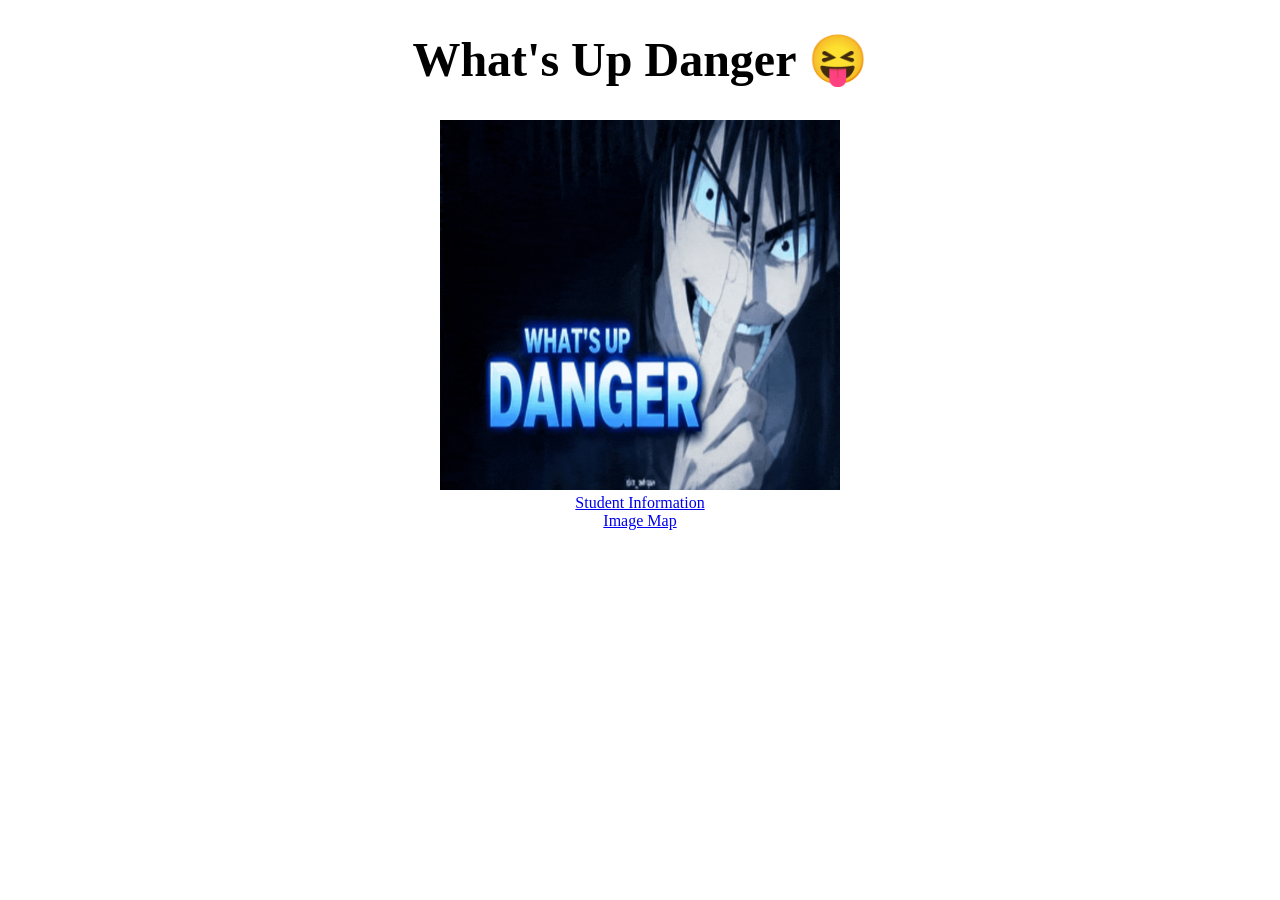
==== index.html @ e2db20a9 "Update index.html" ====
<!DOCTYPE html>
<html>
<head>
<title>Page Title</title>
</head>
<body style="background-color:white;">


<center><h1 style="font-size:300%;">What's Up Danger &#128541</h1></center>
  <center> <img src="me.png" alt="Workplace" usemap="#workmap" width="400" height="370"> </center>
<center> <a href="page2.html">Student Information</a> </center>
<center> <a href="map.html">Image Map</a> </center>
</body>
</html>
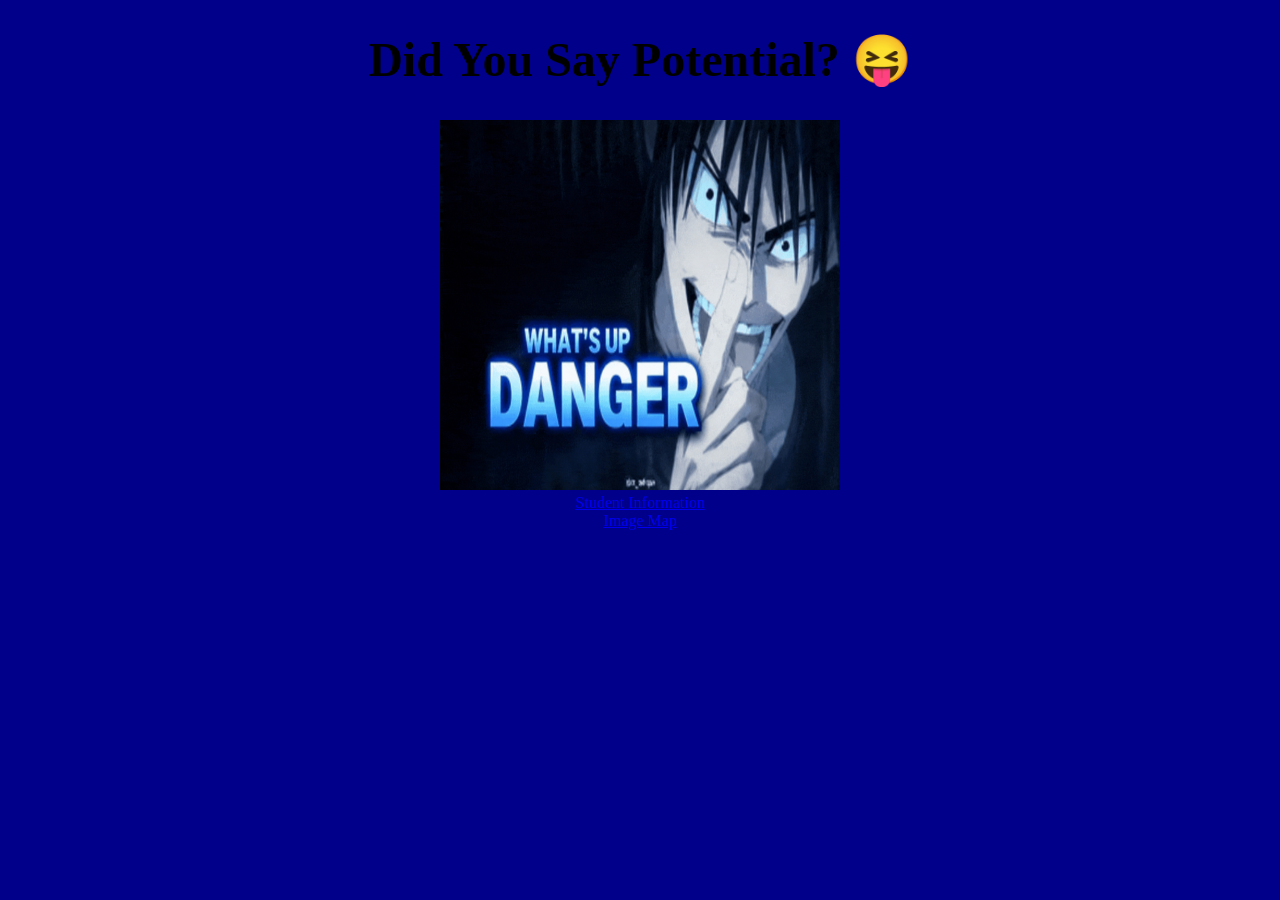
==== commit 2d8fbbd5: "Change background color and update heading text" ====
--- a/index.html
+++ b/index.html
@@ -3,10 +3,10 @@
 <head>
 <title>Page Title</title>
 </head>
-<body style="background-color:white;">
+<body style="background-color:darkblue;">
 
 
-<center><h1 style="font-size:300%;">What's Up Danger &#128541</h1></center>
+<center><h1 style="font-size:300%;">Did You Say Potential? &#128541</h1></center>
   <center> <img src="me.png" alt="Workplace" usemap="#workmap" width="400" height="370"> </center>
 <center> <a href="page2.html">Student Information</a> </center>
 <center> <a href="map.html">Image Map</a> </center>
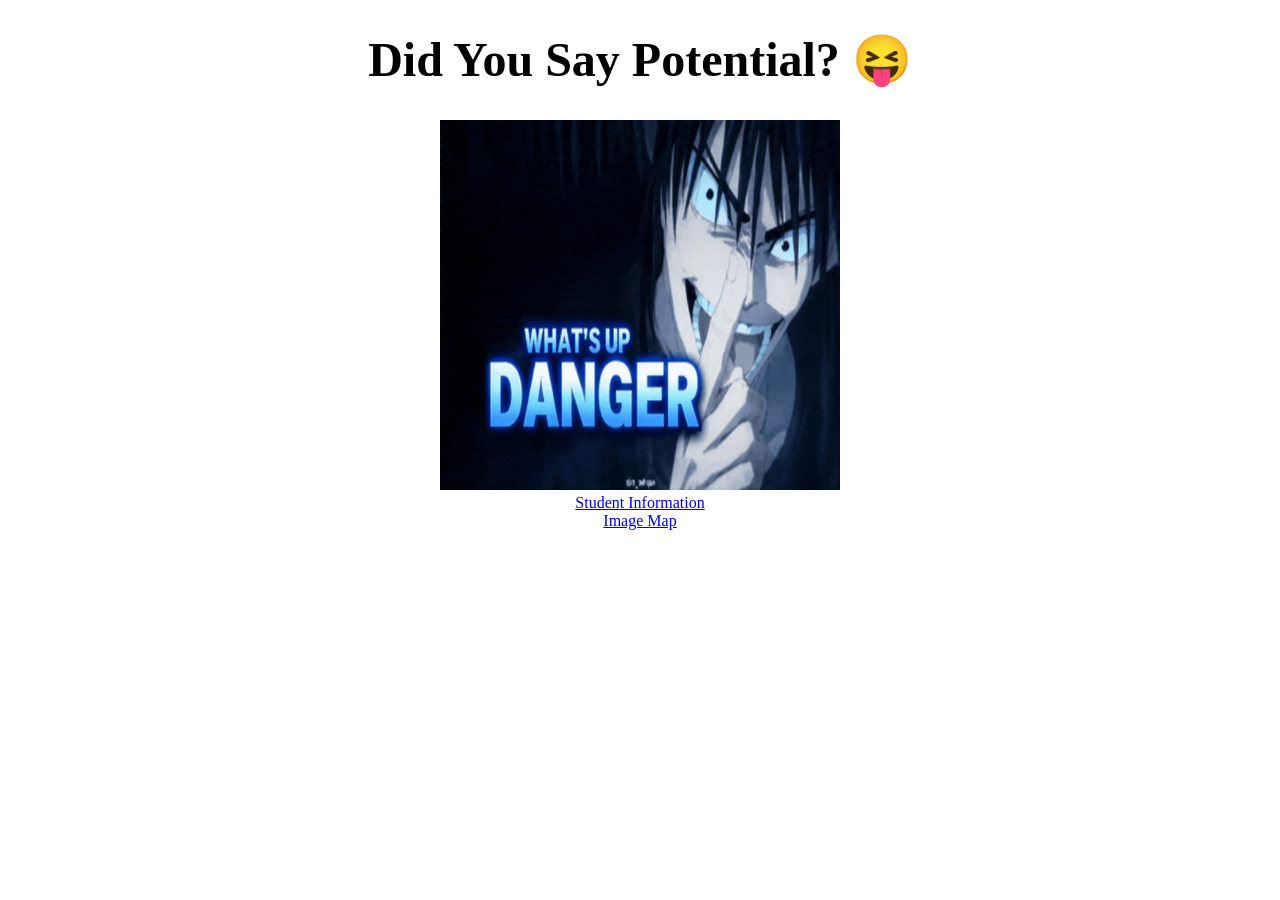
==== commit dd3adcb2: "Update index.html" ====
--- a/index.html
+++ b/index.html
@@ -1,9 +1,9 @@
 <!DOCTYPE html>
 <html>
 <head>
-<title>Page Title</title>
+<title>SobuKiteTane</title>
 </head>
-<body style="background-color:darkblue;">
+<body background="https://images.alphacoders.com/121/thumb-1920-1214124.jpg">
 
 
 <center><h1 style="font-size:300%;">Did You Say Potential? &#128541</h1></center>
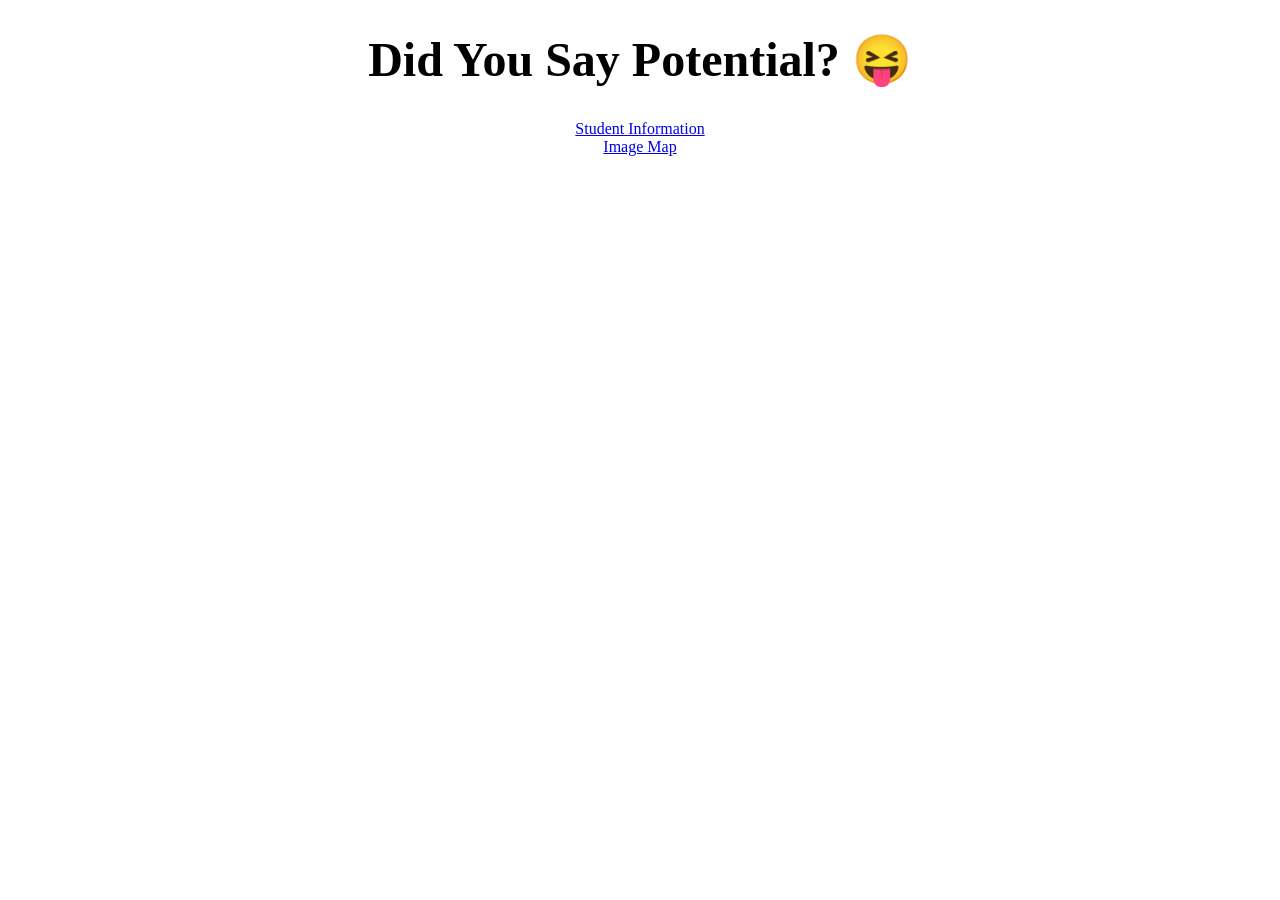
==== commit 638ebe03: "Update index.html" ====
--- a/index.html
+++ b/index.html
@@ -7,7 +7,6 @@
 
 
 <center><h1 style="font-size:300%;">Did You Say Potential? &#128541</h1></center>
-  <center> <img src="me.png" alt="Workplace" usemap="#workmap" width="400" height="370"> </center>
 <center> <a href="page2.html">Student Information</a> </center>
 <center> <a href="map.html">Image Map</a> </center>
 </body>
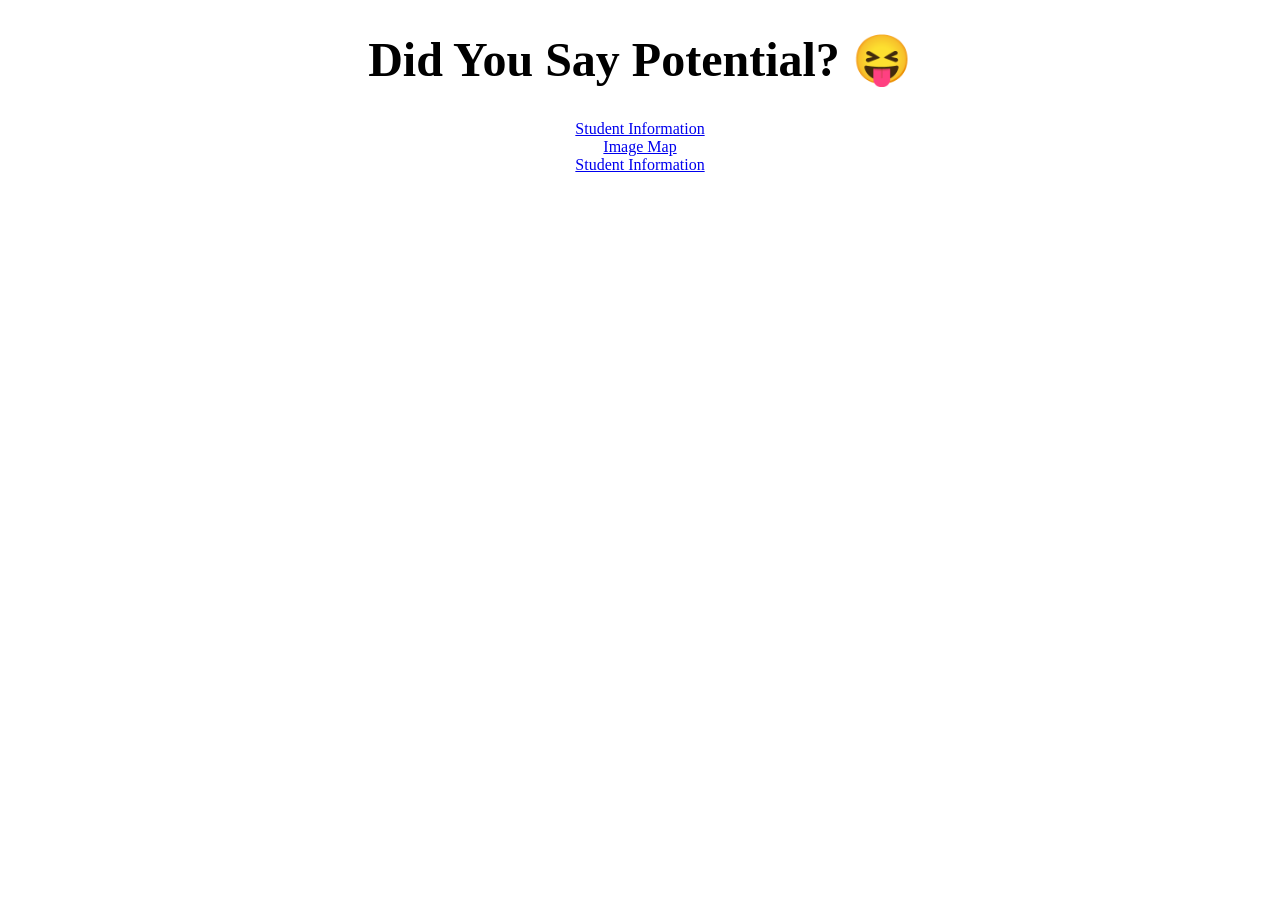
==== commit a9f1d38b: "Update index.html" ====
--- a/index.html
+++ b/index.html
@@ -9,5 +9,6 @@
 <center><h1 style="font-size:300%;">Did You Say Potential? &#128541</h1></center>
 <center> <a href="page2.html">Student Information</a> </center>
 <center> <a href="map.html">Image Map</a> </center>
+<center> <a href="BuwanNgWika.html">Student Information</a> </center>
 </body>
 </html>
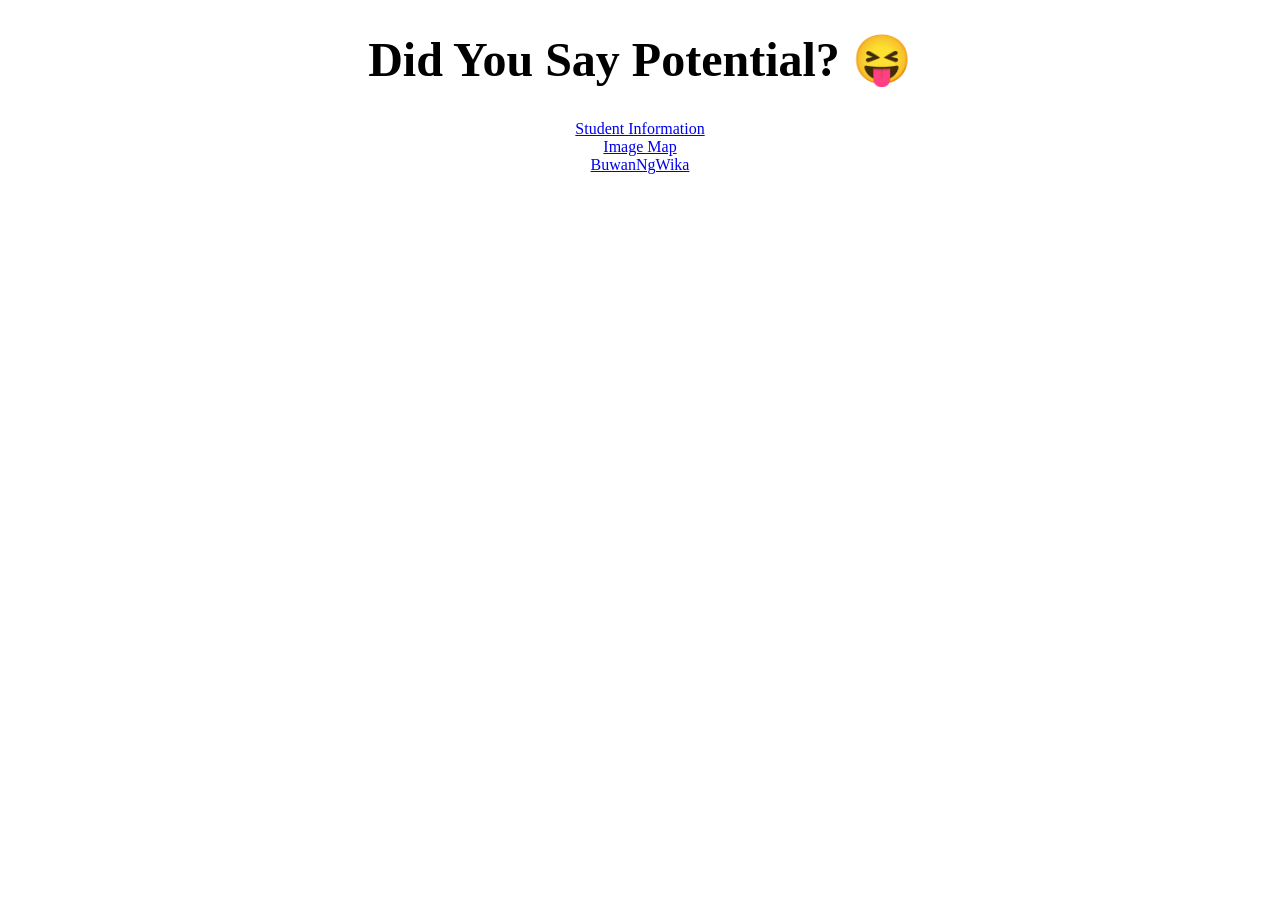
==== commit bfed8e9e: "Update index.html" ====
--- a/index.html
+++ b/index.html
@@ -9,6 +9,6 @@
 <center><h1 style="font-size:300%;">Did You Say Potential? &#128541</h1></center>
 <center> <a href="page2.html">Student Information</a> </center>
 <center> <a href="map.html">Image Map</a> </center>
-<center> <a href="BuwanNgWika.html">Student Information</a> </center>
+<center> <a href="BuwanNgWika.html">BuwanNgWika</a> </center>
 </body>
 </html>
